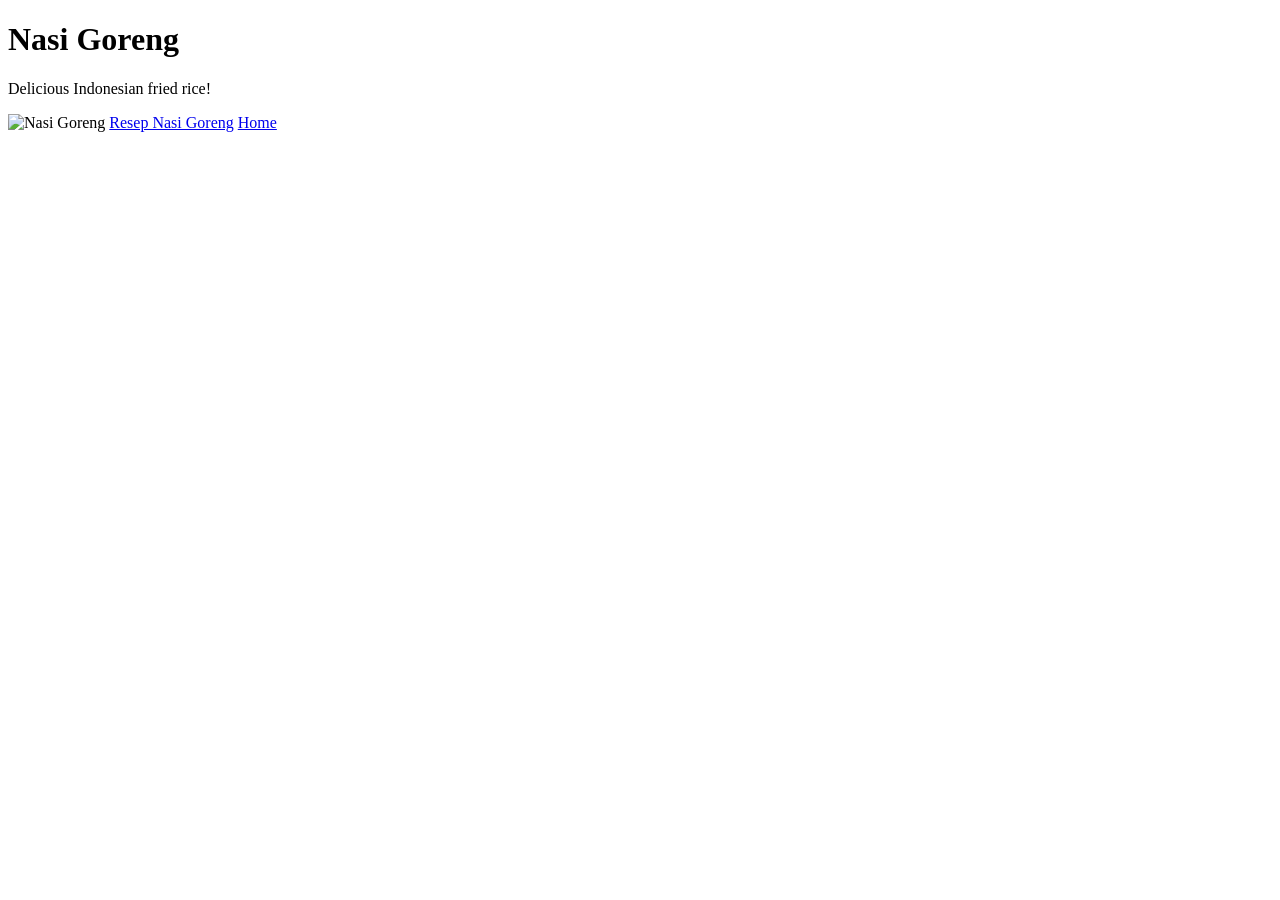
==== recipes/nasi_goreng.html @ 4d354318 "Membuat Halaman resep" ====
<!DOCTYPE html>
<html lang="en">
<head>
    <meta charset="UTF-8">
    <meta name="viewport" content="width=device-width, initial-scale=1.0">
    <title>Nasi Goreng</title>
</head>
<body>
    <h1>Nasi Goreng</h1>
    <p>Delicious Indonesian fried rice!</p>
    <img src="../img/NasiGoreng.png" alt="Nasi Goreng" width="300px">
    <a href="https://www.sasa.co.id/articles/tips-trick/resep-nasi-goreng-spesial-ala-restoran-yang-mudah-dan-enak">Resep Nasi Goreng</a>
    <a href="../index.html">Home</a>
</body>
</html>
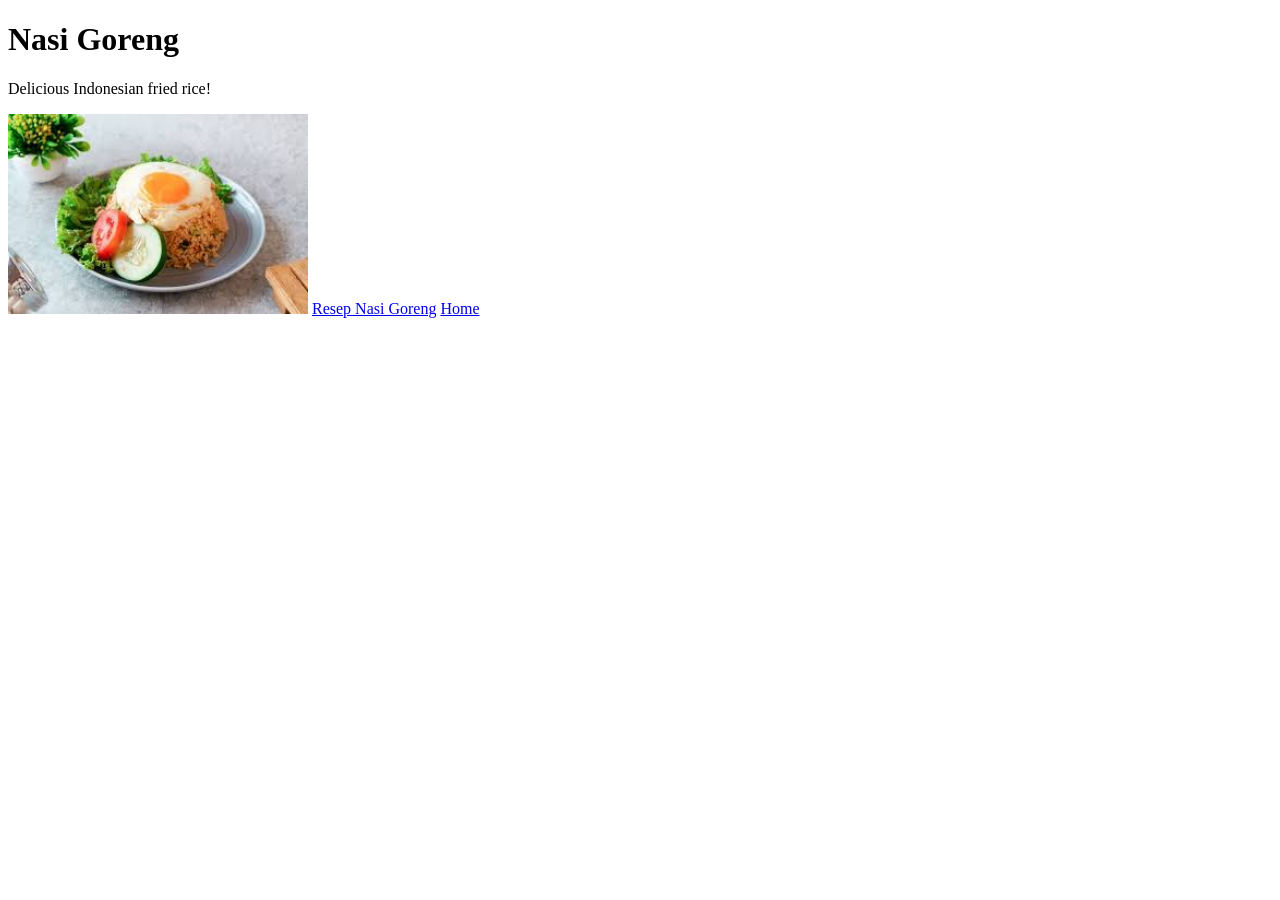
==== commit bf37c009: "menambahkan css untuk index.html" ====
--- a/recipes/nasi_goreng.html
+++ b/recipes/nasi_goreng.html
@@ -4,11 +4,12 @@
     <meta charset="UTF-8">
     <meta name="viewport" content="width=device-width, initial-scale=1.0">
     <title>Nasi Goreng</title>
+    <link rel="stylesheet" href="styles.css">
 </head>
 <body>
     <h1>Nasi Goreng</h1>
     <p>Delicious Indonesian fried rice!</p>
-    <img src="../img/NasiGoreng.png" alt="Nasi Goreng" width="300px">
+    <img src="../img/nasgor.png" alt="Nasi Goreng" width="300px">
     <a href="https://www.sasa.co.id/articles/tips-trick/resep-nasi-goreng-spesial-ala-restoran-yang-mudah-dan-enak">Resep Nasi Goreng</a>
     <a href="../index.html">Home</a>
 </body>
